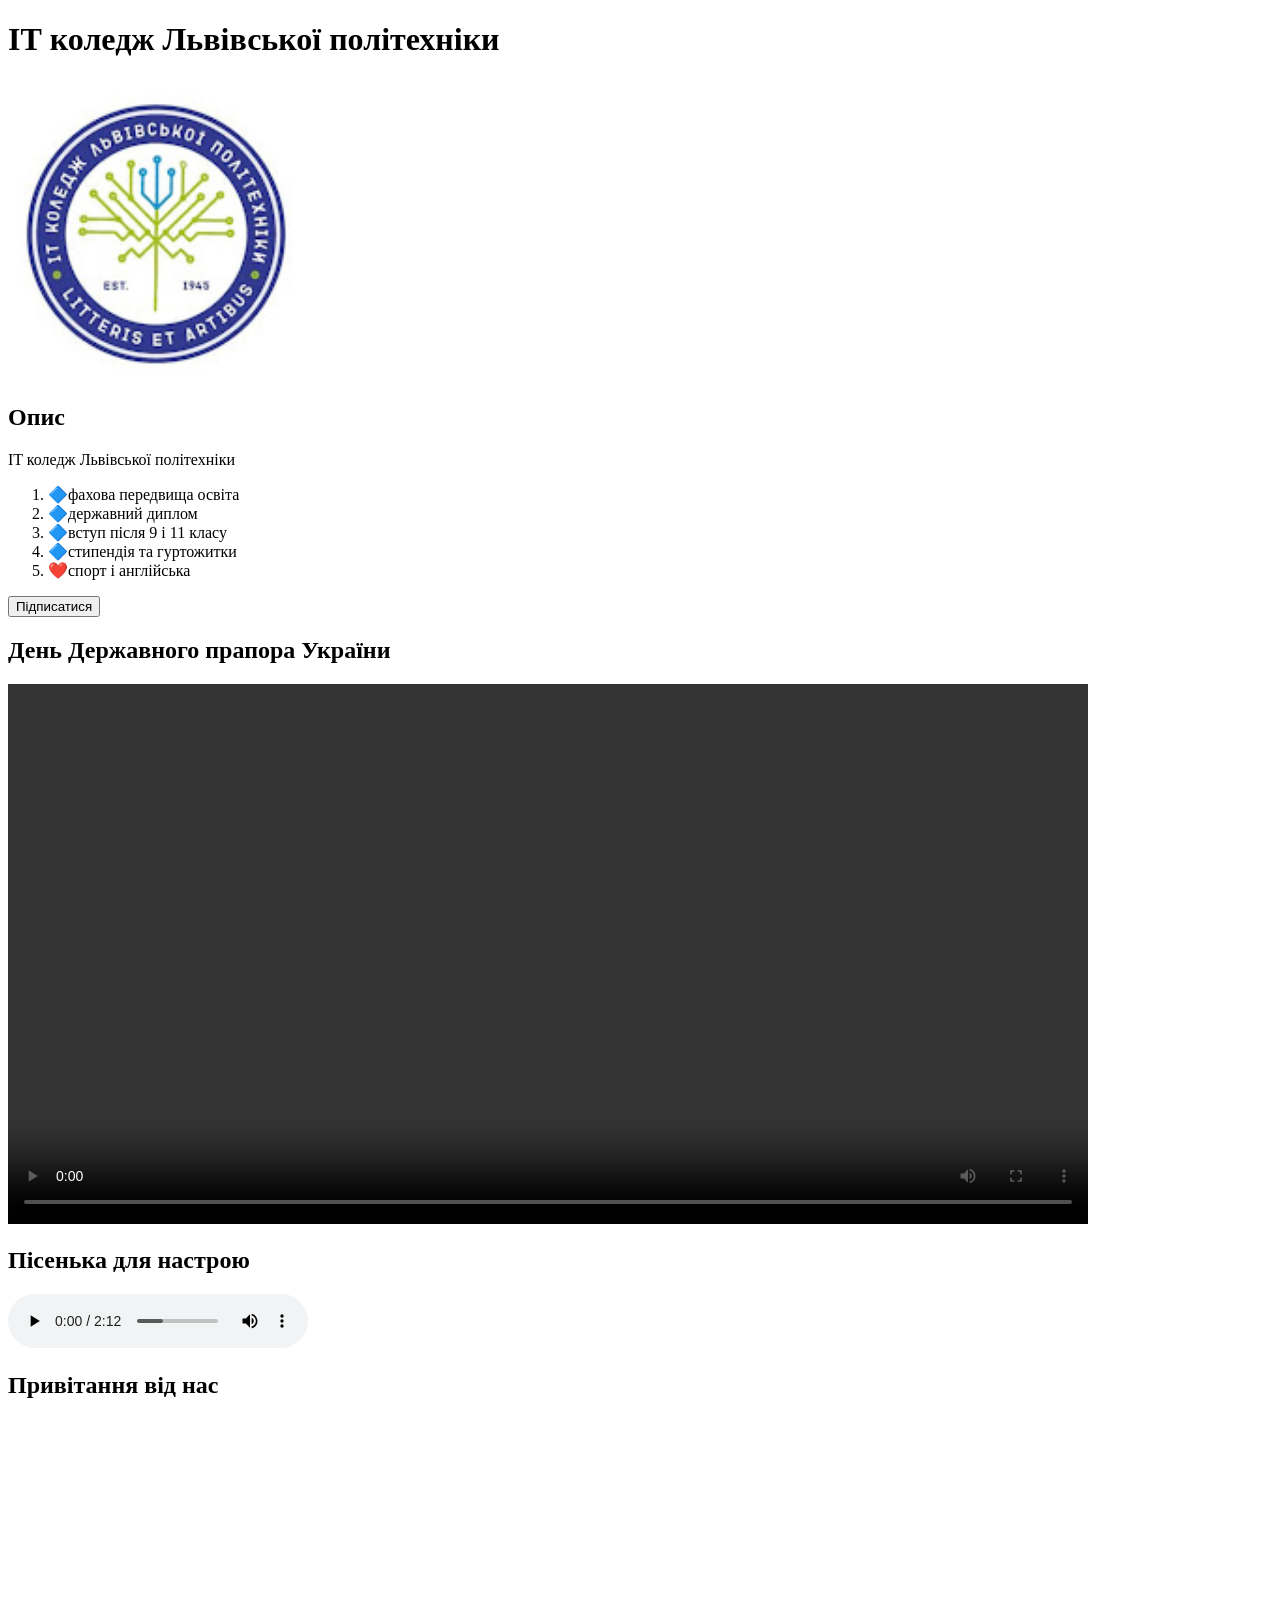
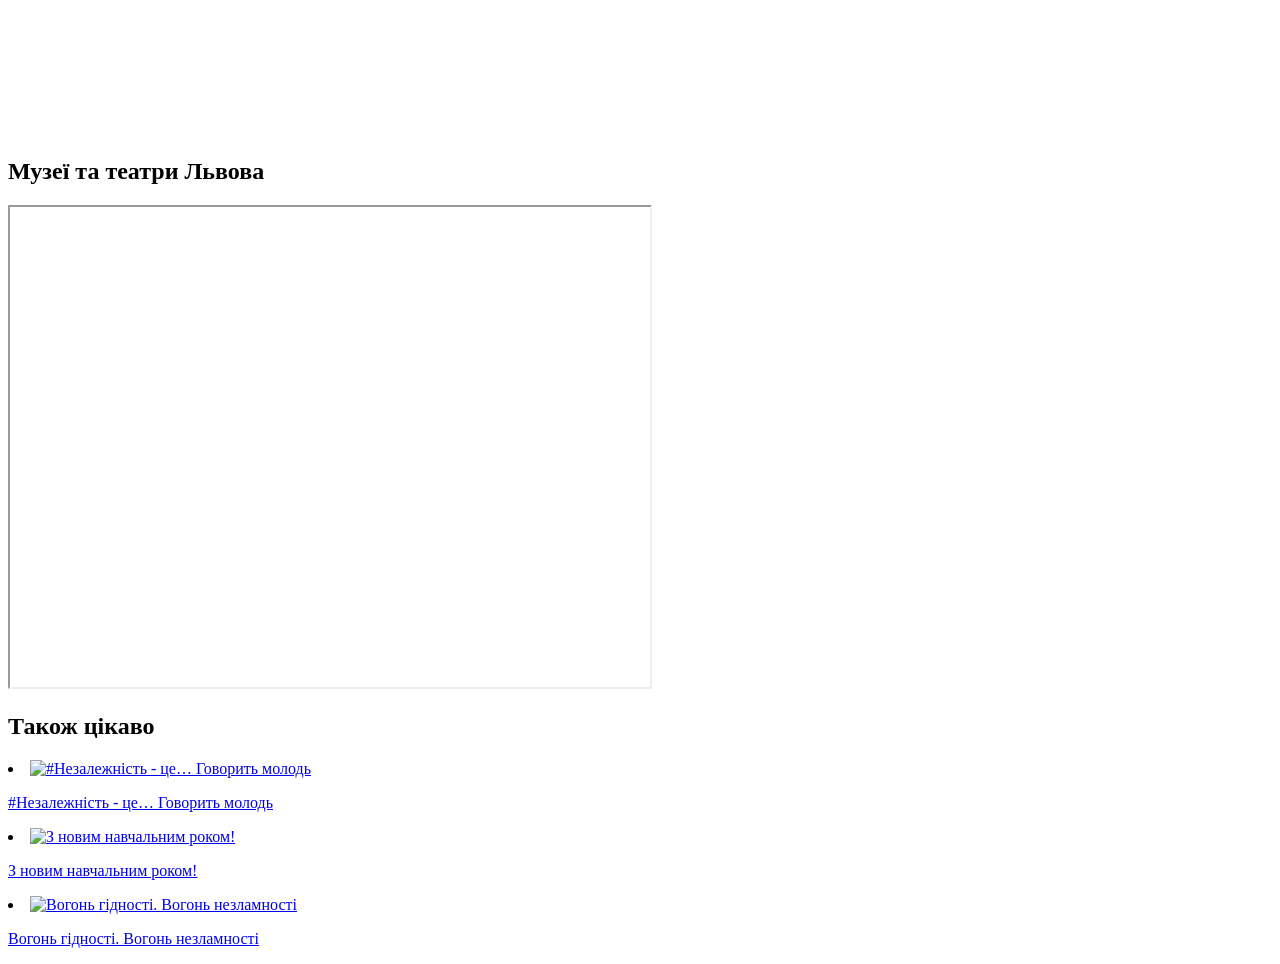
==== index.html @ a6c80f9a "Add files via upload" ====
<!DOCTYPE html>
<html lang="uk-ua">

<head>
    <meta charset="UTF-8">
    <meta name="viewport" content="width=device-width, initial-scale=1.0">
    <title>LAB3</title>
</head>

<body>
    <header>
        <h1>ІТ коледж Львівської політехніки</h1>
    </header>
    <main>
        <section>
            <img src="/LAB3/logoit.jpg" alt="логотип" height="300">
        </section>

        <section>
            <h2>Опис</h2>
            <p>IT коледж Львівської політехніки</p>
            <ol>
                <li>🔷фахова передвища освіта</li>
                <li>🔷державний диплом</li>
                <li>🔷вступ після 9 і 11 класу</li>
                <li>🔷стипендія та гуртожитки</li>
                <li>❤️спорт і англійська</li>
            </ol>
            <button>Підписатися</button>
        </section>

        <section>
            <h2>День Державного прапора України</h2>
            <video controls height="540">
                <source src="/LAB3/день-державного-прапора-україни.mp4" type="video/mp4">
                Ваш браузер не підтримує відтворення відео.
            </video>
        </section>

        <section>
            <h2>Пісенька для настрою</h2>
            <audio controls>
                <source src="/LAB3/МС ПЕТЯ - Я Канівес (Music Video).mp3" type="audio/mp3" />
            </audio>
        </section>

        <section>
            <h2>Привітання від нас</h2>
            <iframe width="560" height="315" src="https://www.youtube.com/embed/-zCkzxV9hO8?si=TVoAELVllTlPlUDB" 
            title="YouTube video player" frameborder="0" 
            allow="accelerometer; autoplay; clipboard-write; encrypted-media; gyroscope; picture-in-picture; web-share" referrerpolicy="strict-origin-when-cross-origin" allowfullscreen></iframe>
        </section>

        <section>
            <h2>Музеї та театри Львова</h2>
            <iframe src="https://www.google.com/maps/d/embed?mid=1oyizkP_Q85-zVrpbLxVgblQkuH3BPmg&ehbc=2E312F"
                width="640" height="480"></iframe>
        </section>
    </main>
    <aside>
        <h2>Також цікаво</h2>
         <li><a href="https://www.youtube.com/watch?v=QIdihNcK5pU"> <img
                        src="https://img.youtube.com/vi/QIdihNcK5pU/maxresdefault.jpg" alt="#Незалежність - це… Говорить молодь" width="300">
                    <p>#Незалежність - це… Говорить молодь</p>
                </a></li>
            <li><a href="https://www.youtube.com/watch?v=-zCkzxV9hO8"> <img
                        src="https://img.youtube.com/vi/-zCkzxV9hO8/default.jpg" alt="З новим навчальним роком!" width="300">
                    <p>З новим навчальним роком!</p>
                </a></li>
            <li><a href="https://www.youtube.com/watch?v=0-7SRQmHioA"> <img
                        src="https://img.youtube.com/vi/0-7SRQmHioA/maxresdefault.jpg" alt="Вогонь гідності. Вогонь незламності" width="300">
                    <p>Вогонь гідності. Вогонь незламності</p>
                </a></li>
    </aside>
</body>

</html>
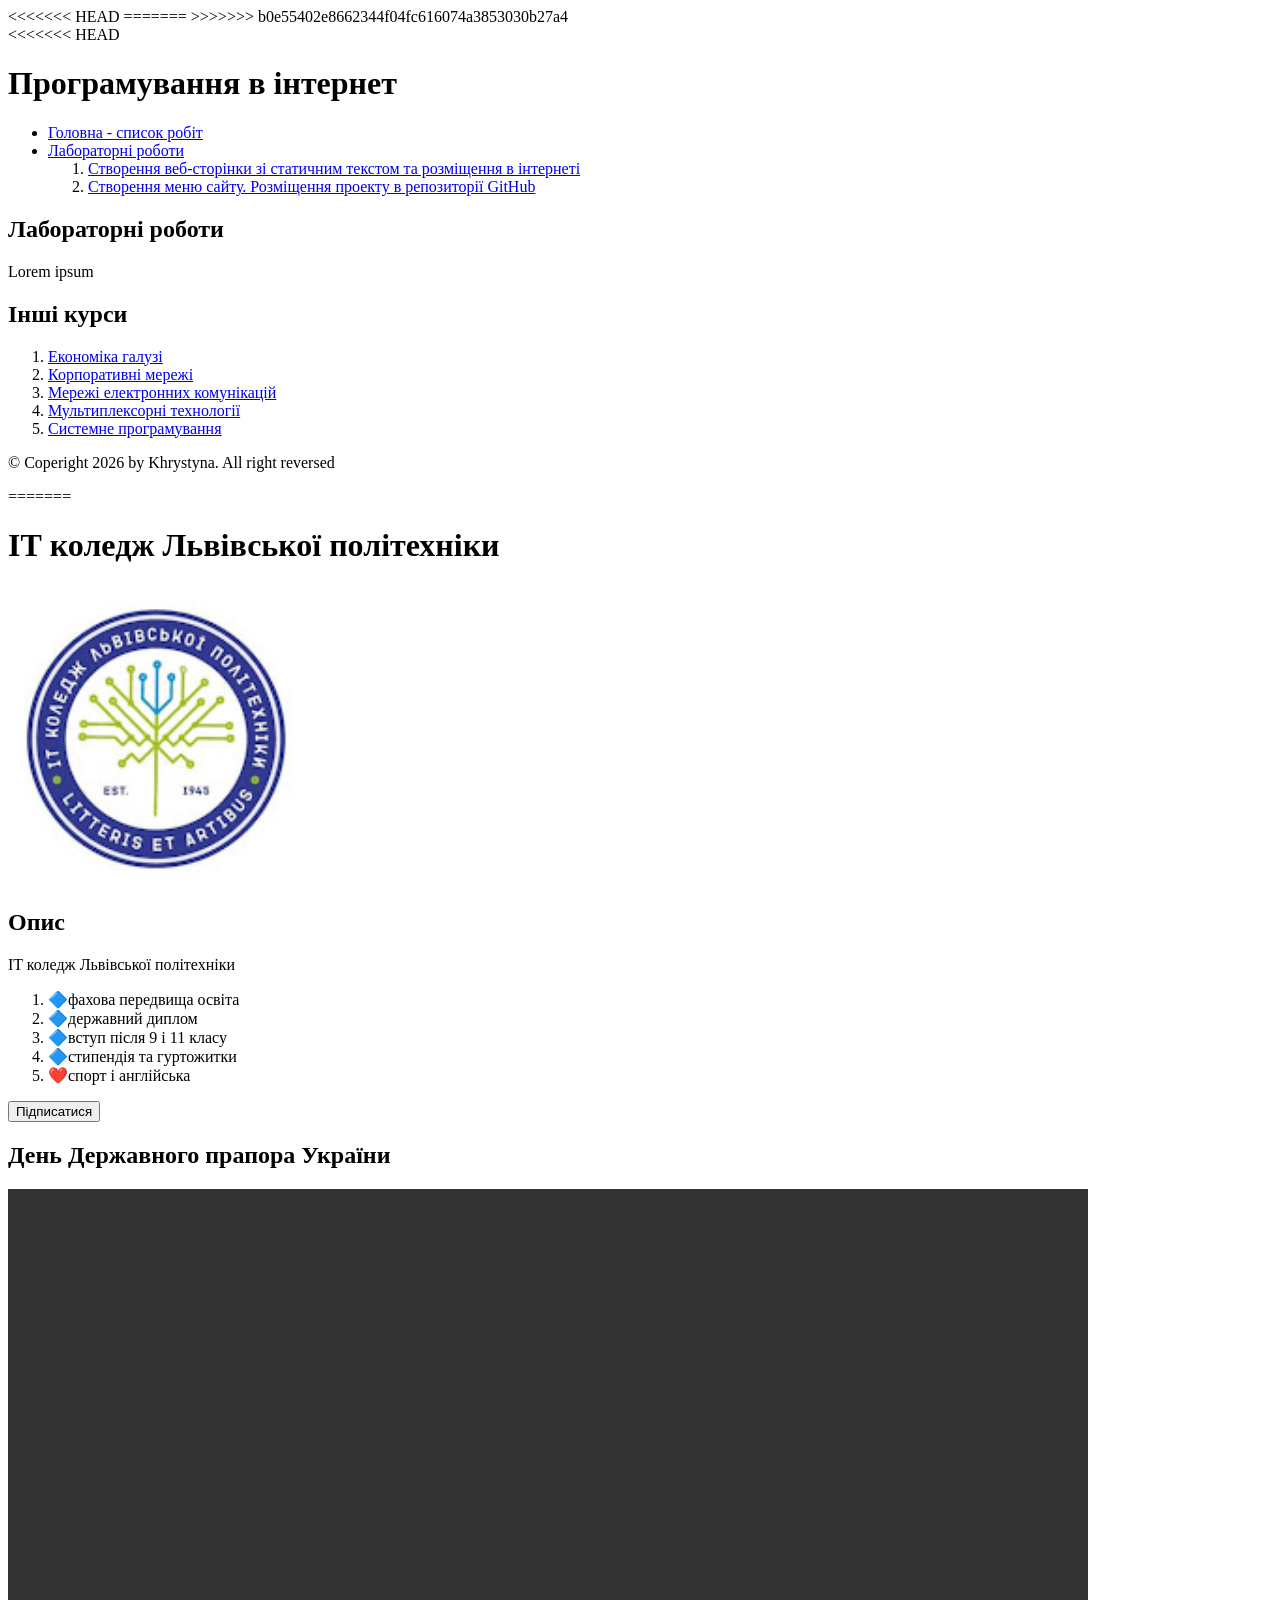
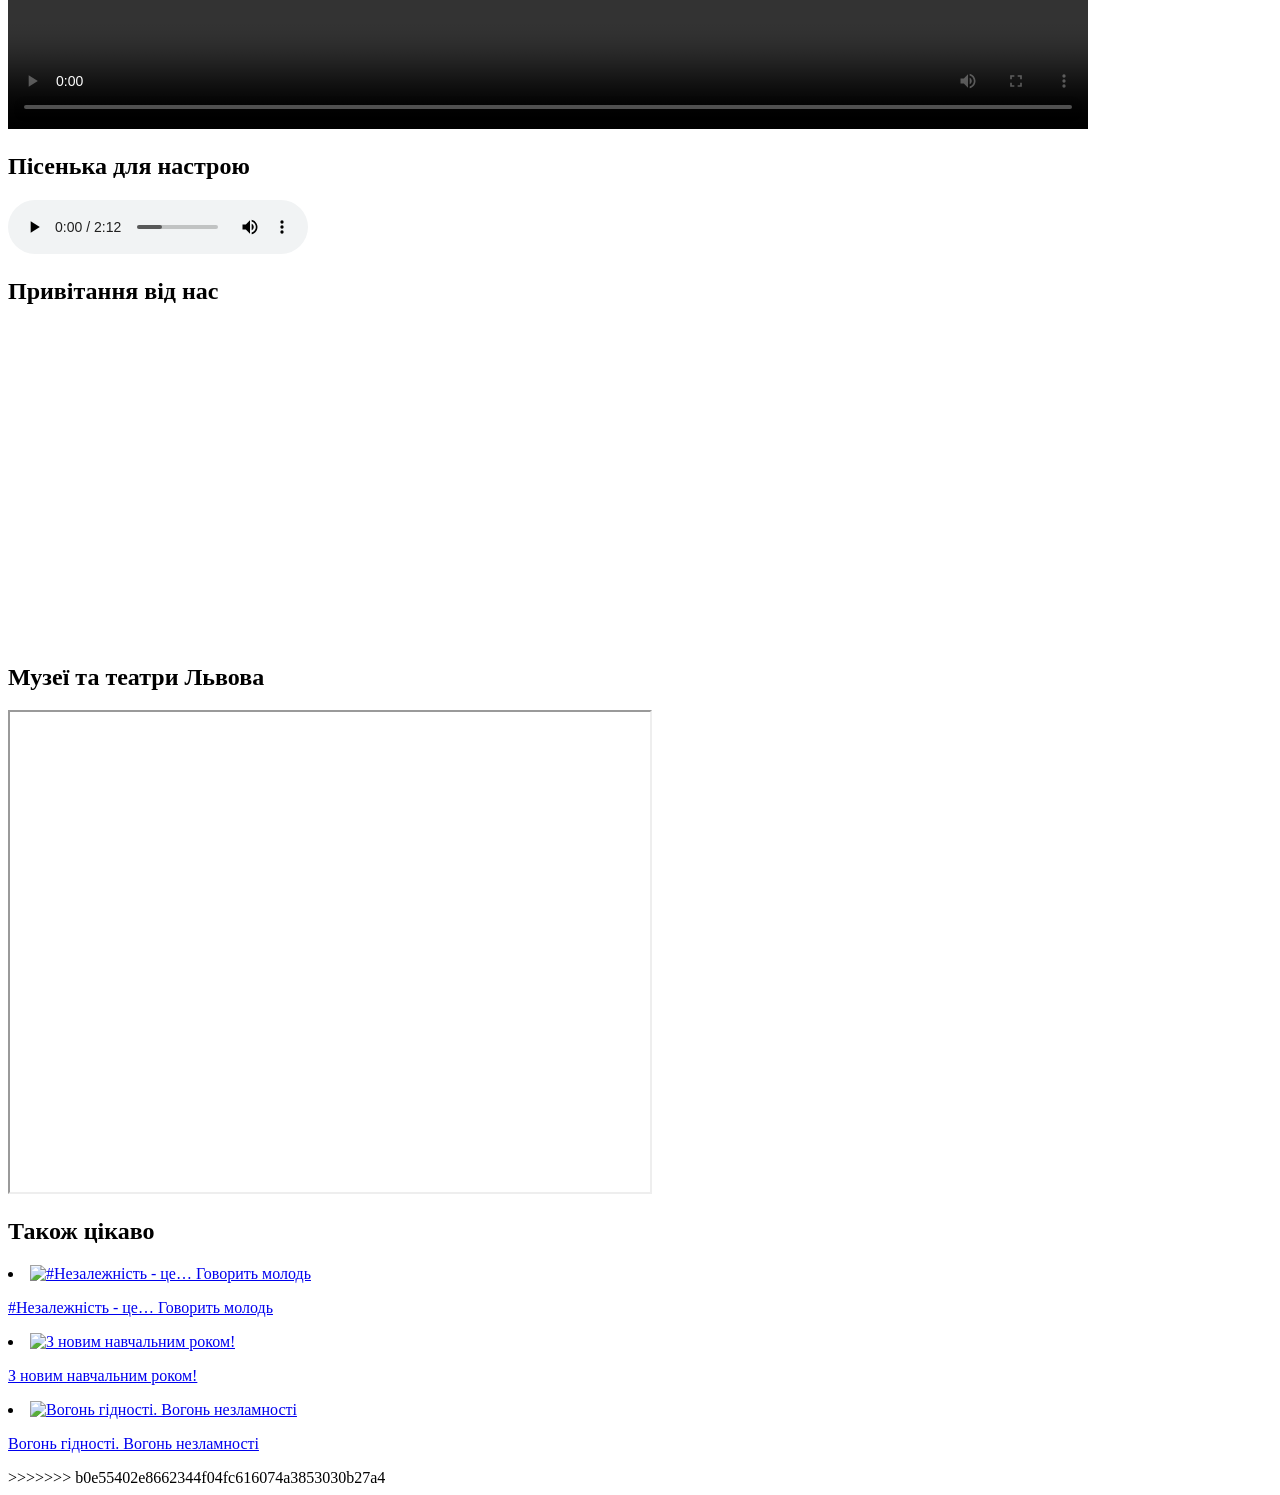
==== commit 87438fbe: "Merge unrelated histories" ====
--- a/index.html
+++ b/index.html
@@ -4,11 +4,54 @@
 <head>
     <meta charset="UTF-8">
     <meta name="viewport" content="width=device-width, initial-scale=1.0">
+<<<<<<< HEAD
+    <title>LAB2</title>
+=======
     <title>LAB3</title>
+>>>>>>> b0e55402e8662344f04fc616074a3853030b27a4
 </head>
 
 <body>
     <header>
+<<<<<<< HEAD
+        <h1>Програмування в інтернет</h1>
+        <nav>
+            <ul>
+                <li><a href="/">Головна - список робіт</a></li>
+                <li><a href="#labs">Лабораторні роботи</a></li>
+                <ol>
+                    <li><a href="/LAB1/">Створення веб-сторінки зі статичним текстом та розміщення в інтернеті</a></li>
+                    <li><a href="/LAB2/">Створення меню сайту. Розміщення проекту в репозиторії GitHub</a></li>
+                </ol>
+            </ul>
+        </nav>
+    </header>
+    <main>
+        <article>
+            <h2 id="labs">Лабораторні роботи</h2>
+            <p>Lorem ipsum</p>
+        </article>
+    </main>
+    <aside>
+        <h2>Інші курси</h2>
+        <ol>
+            <li><a href="https://ippo.com.ua/category/ekonomika/">Економіка галузі</a></li>
+            <li><a
+                    href="https://ukr.pritula.academy/teams?utm_source=google&utm_medium=cpc&utm_campaign=23455002239&utm_content=192275936075&utm_term=%D0%BA%D0%BE%D1%80%D0%BF%D0%BE%D1%80%D0%B0%D1%82%D0%B8%D0%B2%D0%BD%D1%96%20%D0%BA%D1%83%D1%80%D1%81%D0%B8&utm_from=g&utm_from=google_ads&gad_source=1&gad_campaignid=23455002239&gbraid=0AAAAADnHyicEOPT4p_EVKDaORxk7091jS&gclid=CjwKCAjwtp7VBhBjEiwAJfpV-3WIpwg0rjb2qKoZdzwJOTOysMgkFgLhwrPXFQkIPaB5GbusRzCeWRoCy0IQAvD_BwE">Корпоративні
+                    мережі</a></li>
+            <li><a href="https://netacad.knu.ua/courses">Мережі електронних комунікацій</a></li>
+            <li><a href="https://career.softserveinc.com/uk-ua/technology/course/modern-mlops">Мультиплексорні
+                    технології</a></li>
+            <li><a
+                    href="https://probas.com.ua/kursy-dlya-programmistov-bas-ua?gad_source=1&gad_campaignid=14331034510&gbraid=0AAAAABdtZgvDOfLCuc8eQrGaKgx0ZN85C&gclid=CjwKCAjwtp7VBhBjEiwAJfpV-76QaeQL12NL7mE7VlAQ96Zeeznh6UDsRg0p24DueeooI-jt2hDp8hoCp3wQAvD_BwE">Системне
+                    програмування</a></li>
+        </ol>
+    </aside>
+</body>
+<footer>
+    <p>&copy; Coperight 2026 by Khrystyna. All right reversed</p>
+</footer>
+=======
         <h1>ІТ коледж Львівської політехніки</h1>
     </header>
     <main>
@@ -73,5 +116,6 @@
                 </a></li>
     </aside>
 </body>
+>>>>>>> b0e55402e8662344f04fc616074a3853030b27a4
 
 </html>
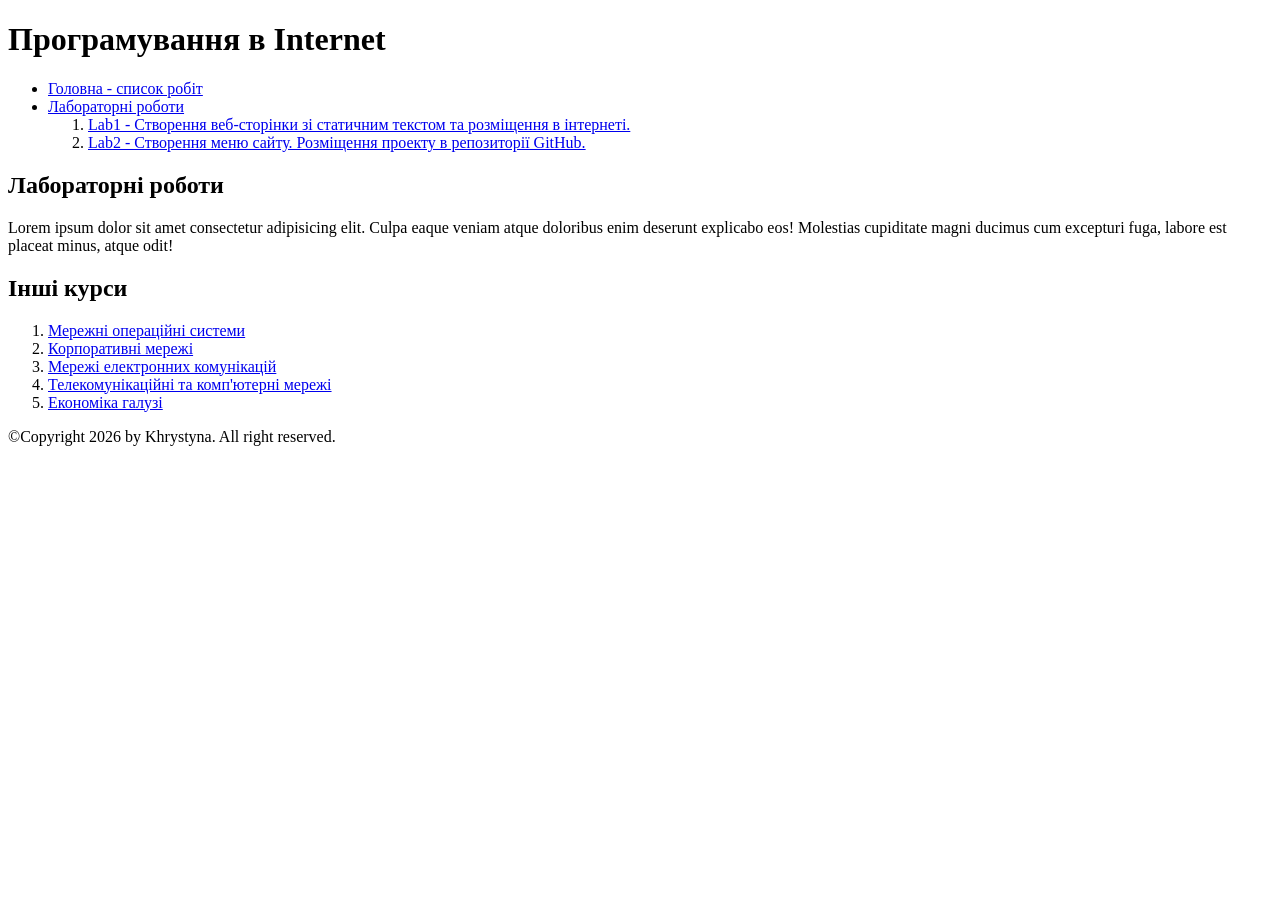
==== commit 60061157: "IP labs init" ====
--- a/index.html
+++ b/index.html
@@ -1,121 +1,45 @@
-<!DOCTYPE html>
-<html lang="uk-ua">
-
-<head>
-    <meta charset="UTF-8">
-    <meta name="viewport" content="width=device-width, initial-scale=1.0">
-<<<<<<< HEAD
-    <title>LAB2</title>
-=======
-    <title>LAB3</title>
->>>>>>> b0e55402e8662344f04fc616074a3853030b27a4
-</head>
-
-<body>
-    <header>
-<<<<<<< HEAD
-        <h1>Програмування в інтернет</h1>
-        <nav>
-            <ul>
-                <li><a href="/">Головна - список робіт</a></li>
-                <li><a href="#labs">Лабораторні роботи</a></li>
-                <ol>
-                    <li><a href="/LAB1/">Створення веб-сторінки зі статичним текстом та розміщення в інтернеті</a></li>
-                    <li><a href="/LAB2/">Створення меню сайту. Розміщення проекту в репозиторії GitHub</a></li>
-                </ol>
-            </ul>
-        </nav>
-    </header>
-    <main>
-        <article>
-            <h2 id="labs">Лабораторні роботи</h2>
-            <p>Lorem ipsum</p>
-        </article>
-    </main>
-    <aside>
-        <h2>Інші курси</h2>
-        <ol>
-            <li><a href="https://ippo.com.ua/category/ekonomika/">Економіка галузі</a></li>
-            <li><a
-                    href="https://ukr.pritula.academy/teams?utm_source=google&utm_medium=cpc&utm_campaign=23455002239&utm_content=192275936075&utm_term=%D0%BA%D0%BE%D1%80%D0%BF%D0%BE%D1%80%D0%B0%D1%82%D0%B8%D0%B2%D0%BD%D1%96%20%D0%BA%D1%83%D1%80%D1%81%D0%B8&utm_from=g&utm_from=google_ads&gad_source=1&gad_campaignid=23455002239&gbraid=0AAAAADnHyicEOPT4p_EVKDaORxk7091jS&gclid=CjwKCAjwtp7VBhBjEiwAJfpV-3WIpwg0rjb2qKoZdzwJOTOysMgkFgLhwrPXFQkIPaB5GbusRzCeWRoCy0IQAvD_BwE">Корпоративні
-                    мережі</a></li>
-            <li><a href="https://netacad.knu.ua/courses">Мережі електронних комунікацій</a></li>
-            <li><a href="https://career.softserveinc.com/uk-ua/technology/course/modern-mlops">Мультиплексорні
-                    технології</a></li>
-            <li><a
-                    href="https://probas.com.ua/kursy-dlya-programmistov-bas-ua?gad_source=1&gad_campaignid=14331034510&gbraid=0AAAAABdtZgvDOfLCuc8eQrGaKgx0ZN85C&gclid=CjwKCAjwtp7VBhBjEiwAJfpV-76QaeQL12NL7mE7VlAQ96Zeeznh6UDsRg0p24DueeooI-jt2hDp8hoCp3wQAvD_BwE">Системне
-                    програмування</a></li>
-        </ol>
-    </aside>
-</body>
-<footer>
-    <p>&copy; Coperight 2026 by Khrystyna. All right reversed</p>
-</footer>
-=======
-        <h1>ІТ коледж Львівської політехніки</h1>
-    </header>
-    <main>
-        <section>
-            <img src="/LAB3/logoit.jpg" alt="логотип" height="300">
-        </section>
-
-        <section>
-            <h2>Опис</h2>
-            <p>IT коледж Львівської політехніки</p>
-            <ol>
-                <li>🔷фахова передвища освіта</li>
-                <li>🔷державний диплом</li>
-                <li>🔷вступ після 9 і 11 класу</li>
-                <li>🔷стипендія та гуртожитки</li>
-                <li>❤️спорт і англійська</li>
-            </ol>
-            <button>Підписатися</button>
-        </section>
-
-        <section>
-            <h2>День Державного прапора України</h2>
-            <video controls height="540">
-                <source src="/LAB3/день-державного-прапора-україни.mp4" type="video/mp4">
-                Ваш браузер не підтримує відтворення відео.
-            </video>
-        </section>
-
-        <section>
-            <h2>Пісенька для настрою</h2>
-            <audio controls>
-                <source src="/LAB3/МС ПЕТЯ - Я Канівес (Music Video).mp3" type="audio/mp3" />
-            </audio>
-        </section>
-
-        <section>
-            <h2>Привітання від нас</h2>
-            <iframe width="560" height="315" src="https://www.youtube.com/embed/-zCkzxV9hO8?si=TVoAELVllTlPlUDB" 
-            title="YouTube video player" frameborder="0" 
-            allow="accelerometer; autoplay; clipboard-write; encrypted-media; gyroscope; picture-in-picture; web-share" referrerpolicy="strict-origin-when-cross-origin" allowfullscreen></iframe>
-        </section>
-
-        <section>
-            <h2>Музеї та театри Львова</h2>
-            <iframe src="https://www.google.com/maps/d/embed?mid=1oyizkP_Q85-zVrpbLxVgblQkuH3BPmg&ehbc=2E312F"
-                width="640" height="480"></iframe>
-        </section>
-    </main>
-    <aside>
-        <h2>Також цікаво</h2>
-         <li><a href="https://www.youtube.com/watch?v=QIdihNcK5pU"> <img
-                        src="https://img.youtube.com/vi/QIdihNcK5pU/maxresdefault.jpg" alt="#Незалежність - це… Говорить молодь" width="300">
-                    <p>#Незалежність - це… Говорить молодь</p>
-                </a></li>
-            <li><a href="https://www.youtube.com/watch?v=-zCkzxV9hO8"> <img
-                        src="https://img.youtube.com/vi/-zCkzxV9hO8/default.jpg" alt="З новим навчальним роком!" width="300">
-                    <p>З новим навчальним роком!</p>
-                </a></li>
-            <li><a href="https://www.youtube.com/watch?v=0-7SRQmHioA"> <img
-                        src="https://img.youtube.com/vi/0-7SRQmHioA/maxresdefault.jpg" alt="Вогонь гідності. Вогонь незламності" width="300">
-                    <p>Вогонь гідності. Вогонь незламності</p>
-                </a></li>
-    </aside>
-</body>
->>>>>>> b0e55402e8662344f04fc616074a3853030b27a4
-
+<!DOCTYPE html>
+<html lang="en">
+
+<head>
+    <meta charset="UTF-8">
+    <meta name="viewport" content="width=device-width, initial-scale=1.0">
+    <title>LAB2</title>
+</head>
+
+<body>
+    <header>
+        <h1>Програмування в Internet</h1>
+        <nav>
+            <ul>
+                <li><a href="#labs"> Головна - список робіт</a></li>
+                <li><a href="/"> Лабораторні роботи</a>
+                    <ol>
+                     <li><a href="/LAB1/index.html"> Lab1 - Створення веб-сторінки зі статичним текстом та розміщення в інтернеті.</a></li>
+                     <li><a href="/LAB2/index.html"> Lab2 - Створення меню сайту. Розміщення проекту в репозиторії GitHub.</a></li>
+                    </ol>
+                </li>
+            </ul>
+        </nav>
+    </header>
+    <main>
+        <article>
+            <h2 id="labs">Лабораторні роботи</h2>
+            <p>Lorem ipsum dolor sit amet consectetur adipisicing elit. Culpa eaque veniam atque doloribus enim deserunt explicabo eos! Molestias cupiditate magni ducimus cum excepturi fuga, labore est placeat minus, atque odit!</p>
+        </article>
+        <aside>
+        <h2>Інші курси</h2>
+        <ol>
+            <li><a href="https://www.coursera.org/learn/os-power-user-ua">Мережні операційні системи</a></li>
+            <li><a href="https://ukr.pritula.academy/teams?utm_source=google&utm_medium=cpc&utm_campaign=23455002239&utm_content=192275936075&utm_term=%D0%BA%D0%BE%D1%80%D0%BF%D0%BE%D1%80%D0%B0%D1%82%D0%B8%D0%B2%D0%BD%D1%96%20%D0%BA%D1%83%D1%80%D1%81%D0%B8&utm_from=g&utm_from=google_ads&gad_source=1&gad_campaignid=23455002239&gbraid=0AAAAADnHyifTEA5CLPU2UcMoDnzvBg2Vv&gclid=CjwKCAjwqonVBhA4EiwA9wYJ3WYX-4rgrewvfRuen-bCdZjtJTmVHyuNTRSi-ZkZAAVYutgE5fQLlRoCRPkQAvD_BwE">Корпоративні мережі</a></li>
+            <li><a href="https://www.ucnovator.com.ua/uk/navchannia/kke-course/">Мережі електронних комунікацій</a> </li>
+            <li><a href="https://econom.lnu.edu.ua/course/kompyuterni-merezhi-i-telekomunikatsiji-073-i">Телекомунікаційні та комп'ютерні мережі</a></li>
+            <li><a href="https://laba.ua/lecture/upravlinnya-finansami-v-biznesi?utm_source=google&utm_medium=cpc&utm_campaign=course&utm_content=search-course_DSA-ua&gad_source=1&gad_campaignid=22995653400&gbraid=0AAAAADkc1S6RNFqD0cpH_S4sEz3a5wS8L&gclid=CjwKCAjwqonVBhA4EiwA9wYJ3Ul9RNosT_lwOTE1ayXXeICo7tXJciAFgh8ujQxdEO337su3h__ZYBoCb80QAvD_BwE">Економіка галузі</a></li>
+        </ol>
+    </aside>
+    </main>
+</body>
+<footer>
+    &copy;Copyright 2026 by Khrystyna. All right reserved.
+</footer>
 </html>
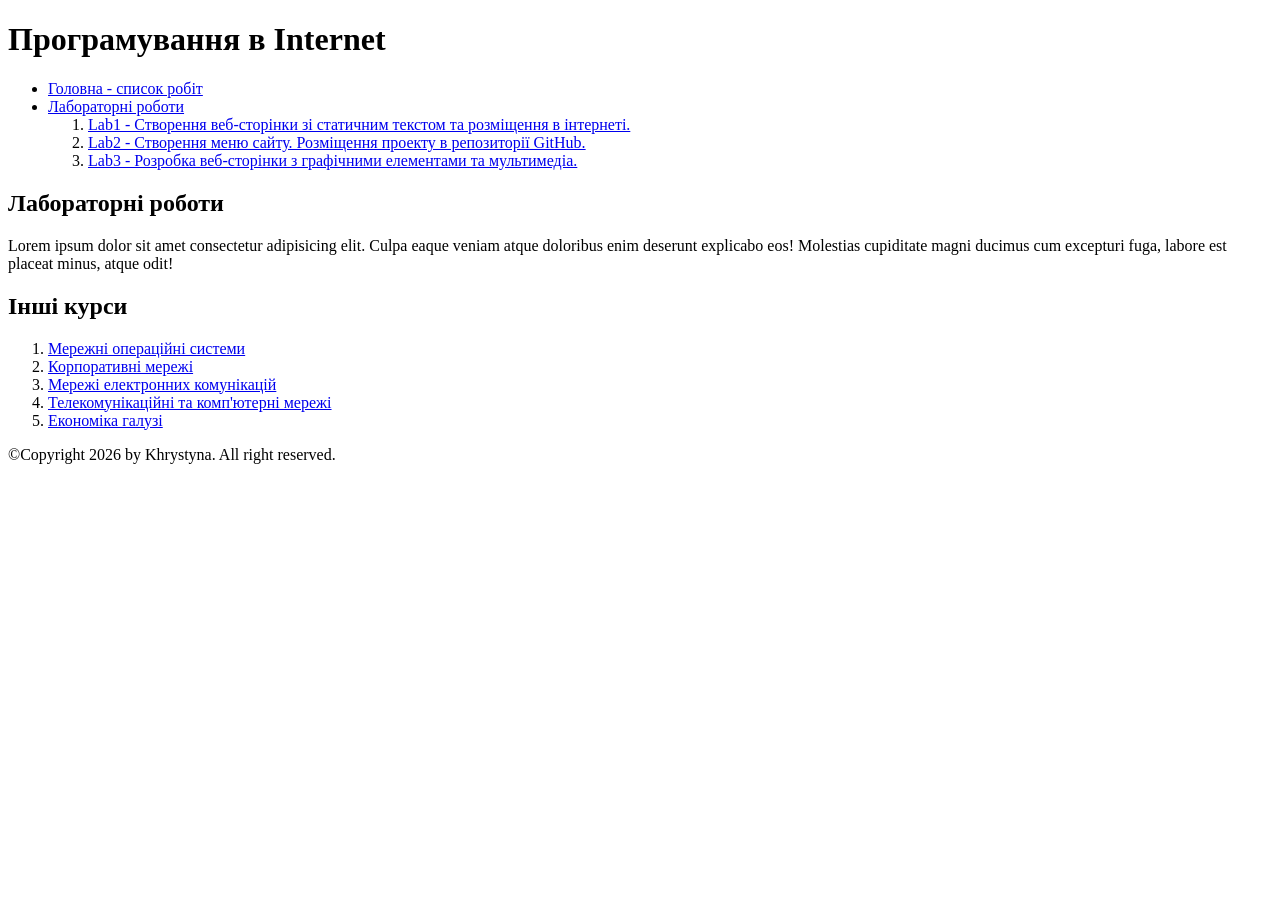
==== commit 2a3690e7: "ggg" ====
--- a/index.html
+++ b/index.html
@@ -17,6 +17,7 @@
                     <ol>
                      <li><a href="/LAB1/index.html"> Lab1 - Створення веб-сторінки зі статичним текстом та розміщення в інтернеті.</a></li>
                      <li><a href="/LAB2/index.html"> Lab2 - Створення меню сайту. Розміщення проекту в репозиторії GitHub.</a></li>
+                    <li><a href="./LAB3/index.html"> Lab3 - Розробка веб-сторінки з графічними елементами та мультимедіа.</a></li>
                     </ol>
                 </li>
             </ul>
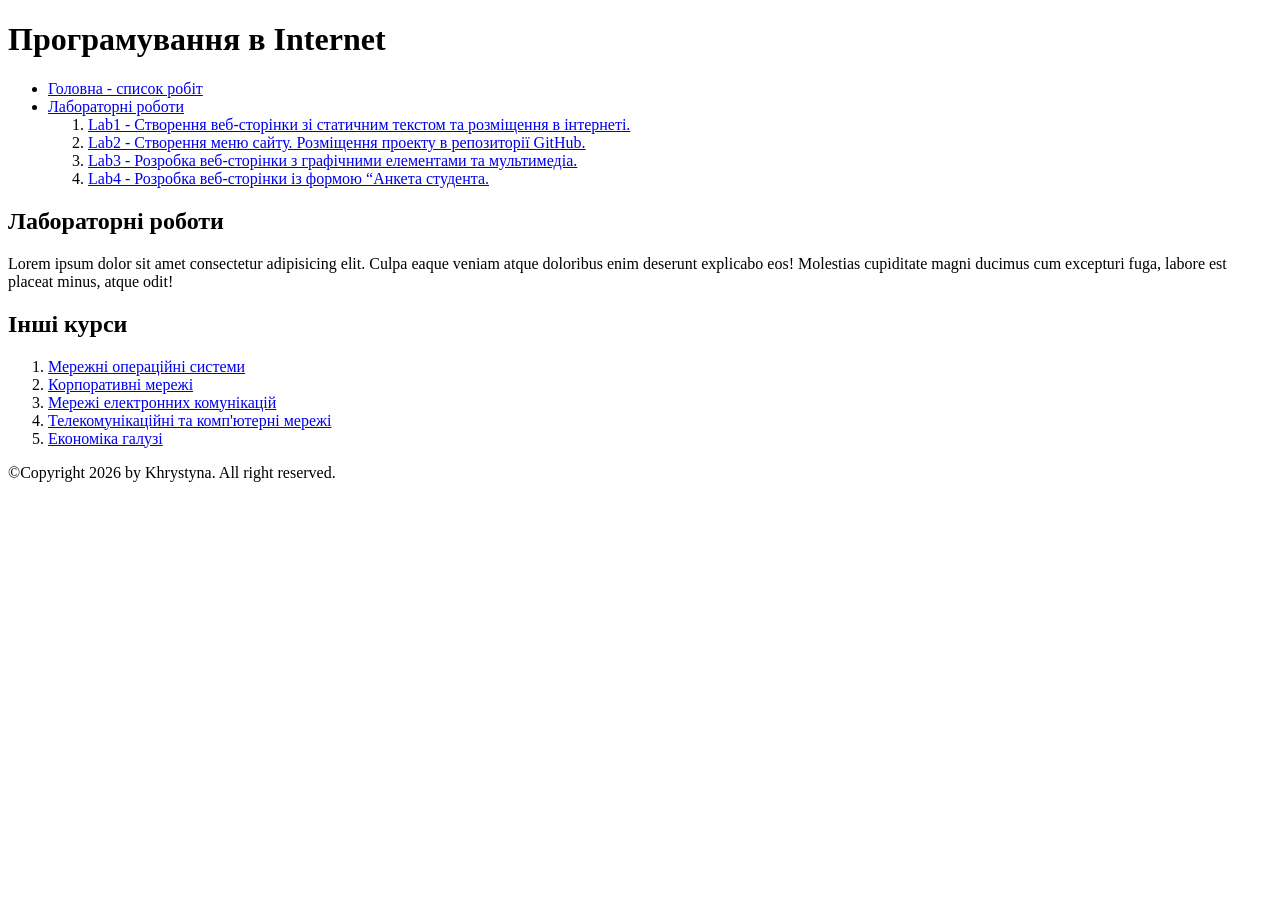
==== commit bec4ce11: "ggg" ====
--- a/index.html
+++ b/index.html
@@ -17,7 +17,8 @@
                     <ol>
                      <li><a href="/LAB1/index.html"> Lab1 - Створення веб-сторінки зі статичним текстом та розміщення в інтернеті.</a></li>
                      <li><a href="/LAB2/index.html"> Lab2 - Створення меню сайту. Розміщення проекту в репозиторії GitHub.</a></li>
-                    <li><a href="./LAB3/index.html"> Lab3 - Розробка веб-сторінки з графічними елементами та мультимедіа.</a></li>
+                     <li><a href="./LAB3/index.html"> Lab3 - Розробка веб-сторінки з графічними елементами та мультимедіа.</a></li>
+                     <li><a href="./LAB4/index.html"> Lab4 - Розробка веб-сторінки із формою “Анкета студента.</a></li>
                     </ol>
                 </li>
             </ul>
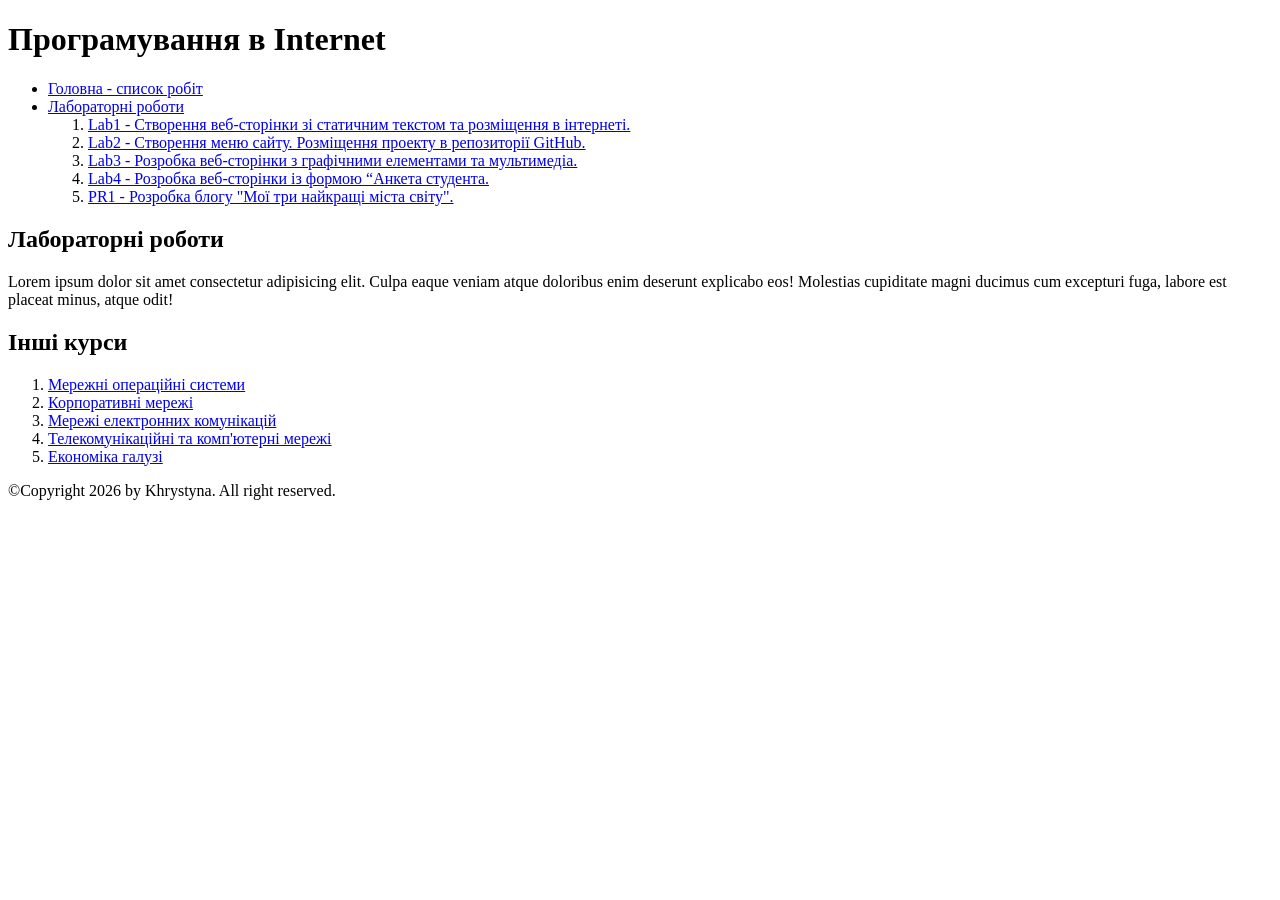
==== commit 8d07df77: "IP labs init" ====
--- a/index.html
+++ b/index.html
@@ -15,10 +15,11 @@
                 <li><a href="#labs"> Головна - список робіт</a></li>
                 <li><a href="/"> Лабораторні роботи</a>
                     <ol>
-                     <li><a href="/LAB1/index.html"> Lab1 - Створення веб-сторінки зі статичним текстом та розміщення в інтернеті.</a></li>
-                     <li><a href="/LAB2/index.html"> Lab2 - Створення меню сайту. Розміщення проекту в репозиторії GitHub.</a></li>
+                     <li><a href="./LAB1/index.html"> Lab1 - Створення веб-сторінки зі статичним текстом та розміщення в інтернеті.</a></li>
+                     <li><a href="./LAB2/index.html"> Lab2 - Створення меню сайту. Розміщення проекту в репозиторії GitHub.</a></li>
                      <li><a href="./LAB3/index.html"> Lab3 - Розробка веб-сторінки з графічними елементами та мультимедіа.</a></li>
                      <li><a href="./LAB4/index.html"> Lab4 - Розробка веб-сторінки із формою “Анкета студента.</a></li>
+                     <li><a href="./PR1/index.html"> PR1 - Розробка блогу "Мої три найкращі міста світу".</a></li>
                     </ol>
                 </li>
             </ul>
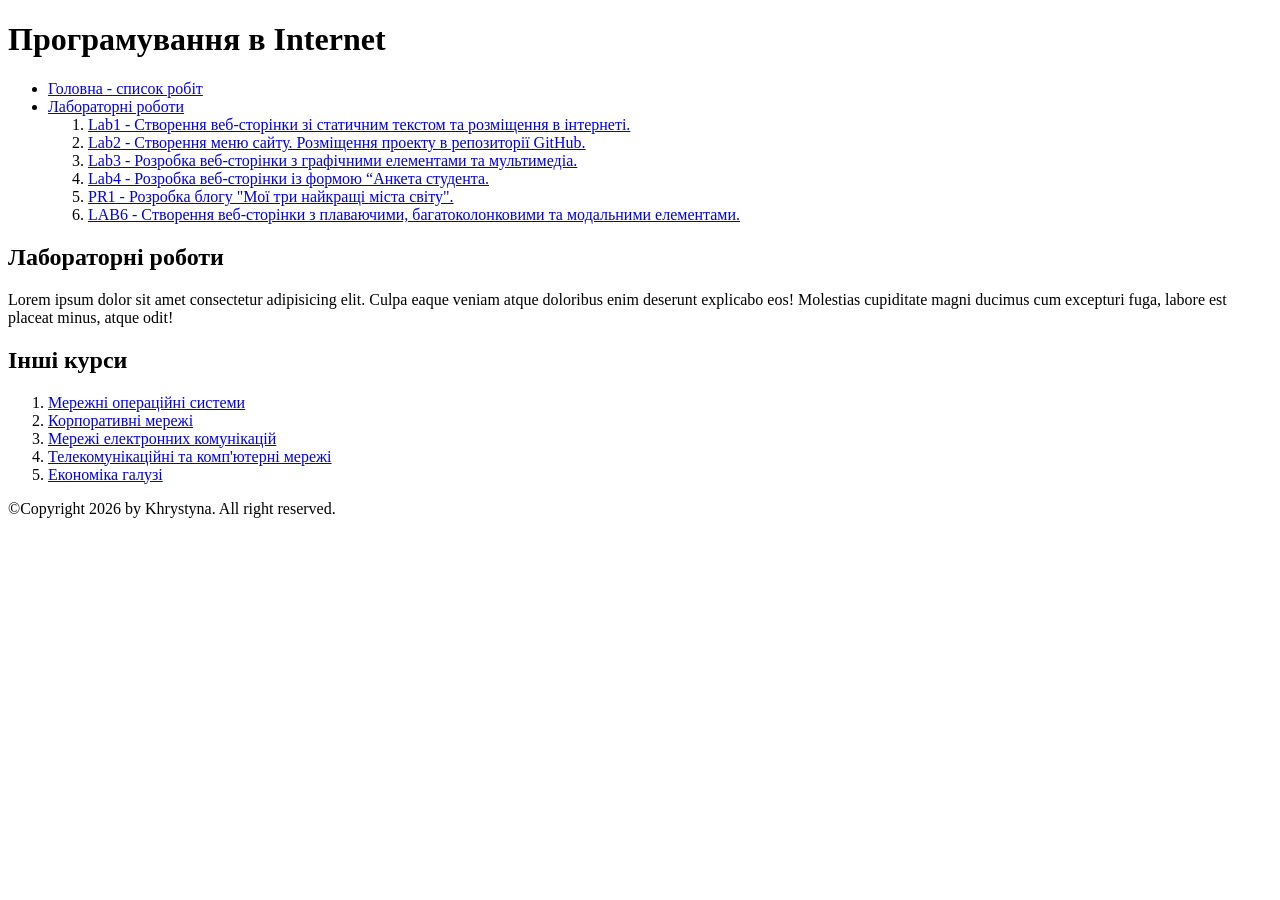
==== commit aa659420: "IP labs init" ====
--- a/index.html
+++ b/index.html
@@ -20,6 +20,7 @@
                      <li><a href="./LAB3/index.html"> Lab3 - Розробка веб-сторінки з графічними елементами та мультимедіа.</a></li>
                      <li><a href="./LAB4/index.html"> Lab4 - Розробка веб-сторінки із формою “Анкета студента.</a></li>
                      <li><a href="./PR1/index.html"> PR1 - Розробка блогу "Мої три найкращі міста світу".</a></li>
+                     <li><a href="./LAB6/index.html">LAB6 - Cтворення веб-сторінки з плаваючими, багатоколонковими та модальними елементами.</a></li>
                     </ol>
                 </li>
             </ul>
